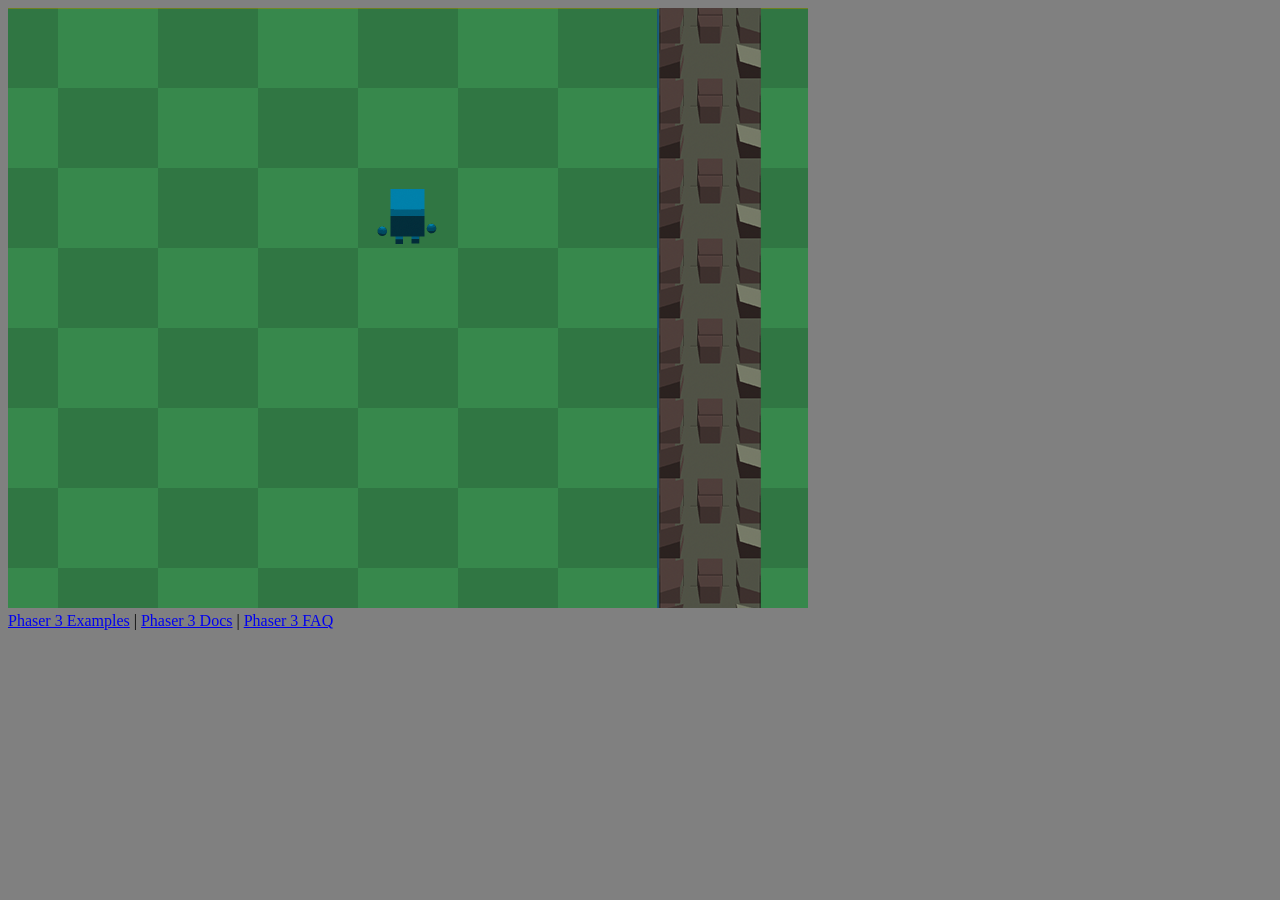
==== dev.html @ e6748a6e "initial commit" ====
<!DOCTYPE html>
<html>
    <head>

        <title>Senior Project</title>

        <link rel="stylesheet" href="dev/css/dev.css">

        <script src="https://code.jquery.com/jquery-3.3.1.min.js"></script>
        <script type="text/javascript" src="js/domevents/playevents.js"></script>
        
        <script type="text/javascript" src="js/utility/phaser.min.js"></script>
        <script type="text/javascript" src="js/utility/globaldictionaries.js"></script>
        <script type="text/javascript" src="js/utility/utilfunctions.js"></script>
        <script type="text/javascript" src="js/utility/easystar.js"></script>
        <script type="text/javascript" src="js/actors/actor_tools/targetingsystem.js"></script>
        <script type="text/javascript" src="js/actors/actor_tools/actoruitheme.js"></script>
        <script type="text/javascript" src="js/actors/actor_tools/actorgui.js"></script>
        <script type="text/javascript" src="js/actors/actor_tools/inventory.js"></script>
        <script type="text/javascript" src="js/actors/actor_tools/pathfinder.js"></script>
        <script type="text/javascript" src="js/actors/actor_tools/pointdirectionmover.js"></script>
        <script type="text/javascript" src="js/actors/actor_tools/pathmover.js"></script>
        <script type="text/javascript" src="js/actors/actor_tools/messager.js"></script>
        <script type="text/javascript" src="js/actors/actor.js"></script>
        <script type="text/javascript" src="js/actors/actor_types/wall.js"></script>
        <script type="text/javascript" src="js/actors/actor_types/unbreakablewall.js"></script>
        <script type="text/javascript" src="js/actors/actor_types/turret.js"></script>
        <script type="text/javascript" src="js/actors/actor_types/targetingturret.js"></script>
        <script type="text/javascript" src="js/actors/actor_types/gatlingturret.js"></script>
        <script type="text/javascript" src="js/actors/actor_types/player.js"></script>
        <script type="text/javascript" src="js/actors/actor_types/bullet.js"></script>
        <script type="text/javascript" src="js/actors/actor_types/playerattack.js"></script>
        <script type="text/javascript" src="js/actors/actor_types/pickupitem.js"></script>
        <script type="text/javascript" src="js/actors/actor_types/testdot.js"></script>
        <script type="text/javascript" src="js/actors/actor_types/eraser.js"></script>
        <script type="text/javascript" src="js/actors/actor_types/professor.js"></script>
        <script type="text/javascript" src="js/actors/actor_types/resources.js"></script>
        <script type="text/javascript" src="js/actors/actor_types/ghost.js"></script>
        <script type="text/javascript" src="js/system/coordinate.js"></script>
        <script type="text/javascript" src="js/system/stagegrid.js"></script>
        <script type="text/javascript" src="js/system/stage.js"></script>
        <script type="text/javascript" src="js/system/gridchunk.js"></script>
        <script type="text/javascript" src="js/system/gridchunkmanager.js"></script>
        <script type="text/javascript" src="js/system/chunkingcotroller.js"></script>
        <script type="text/javascript" src="js/system/actormanager.js"></script>
        <script type="text/javascript" src="js/system/gridmanager.js"></script>
        <script type="text/javascript" src="js/system/playercontroller.js"></script>
        <script type="text/javascript" src="js/ui/hud.js"></script>
        <script type="text/javascript" src="js/scenes/bootscene.js"></script>
        <script type="text/javascript" src="js/scenes/testscene.js"></script>
        <script type="text/javascript" src="js/scenes/chunktestscene.js"></script>
        <script type="text/javascript" src="dev/js/main.js"></script>
    </head>
    <body>
        <div id="game-container"></div>
        <div>
            <a href="https://labs.phaser.io/" target="_blank">Phaser 3 Examples</a>
             | <a href="https://photonstorm.github.io/phaser3-docs/" target="_blank">Phaser 3 Docs</a>
             | <a href="https://github.com/samme/phaser3-faq/wiki#how-do-i-add-a-child-sprite" target="_blank">Phaser 3 FAQ</a>
            </div>
    </body>
</html>
---- dev/css/dev.css ----
body {
    background-color: gray;
}
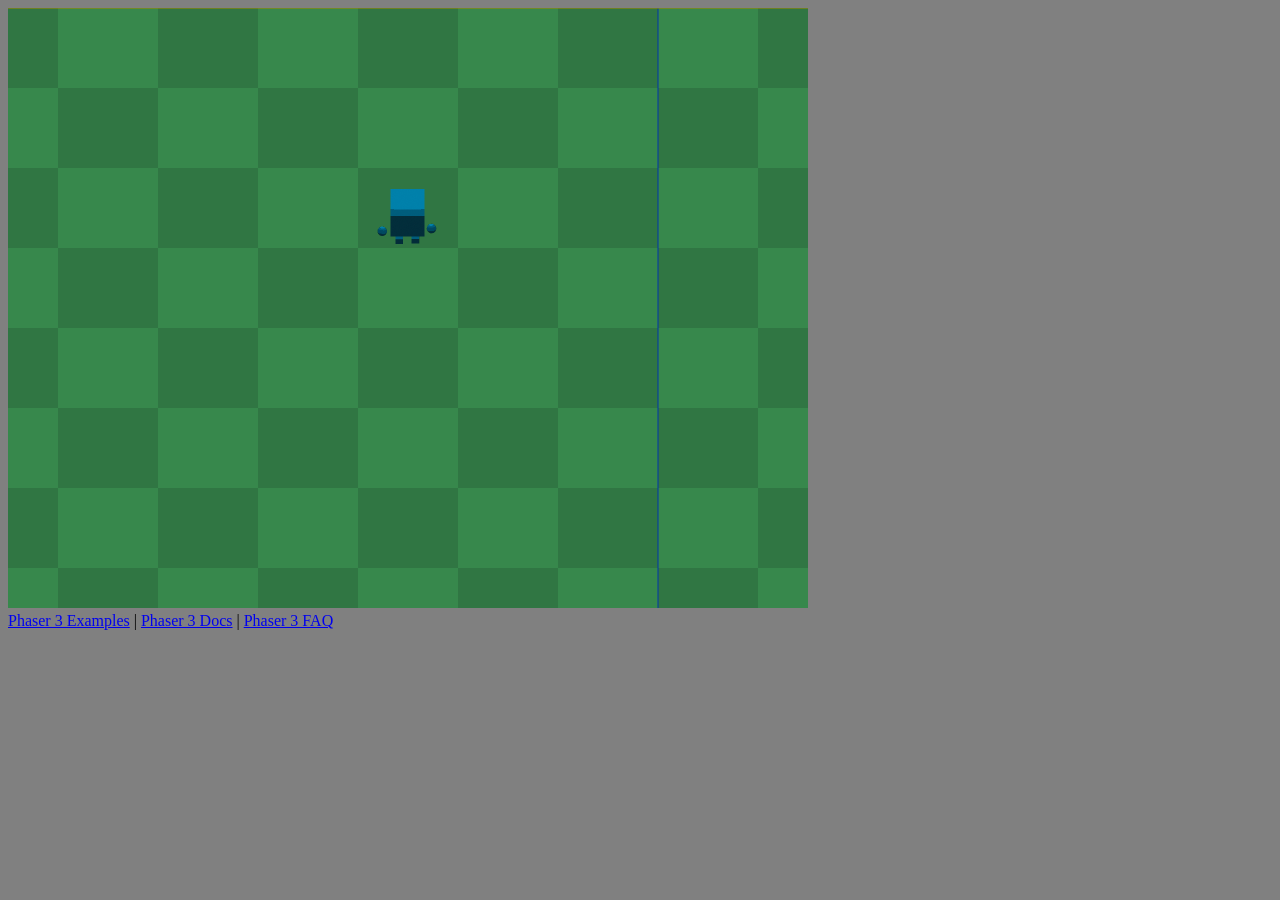
==== commit c14399e6: "teleportation mechanic complete" ====
--- a/dev.html
+++ b/dev.html
@@ -42,6 +42,7 @@
         <script type="text/javascript" src="js/system/gridchunk.js"></script>
         <script type="text/javascript" src="js/system/gridchunkmanager.js"></script>
         <script type="text/javascript" src="js/system/chunkingcotroller.js"></script>
+        <script type="text/javascript" src="js/system/chunkscaper.js"></script>
         <script type="text/javascript" src="js/system/actormanager.js"></script>
         <script type="text/javascript" src="js/system/gridmanager.js"></script>
         <script type="text/javascript" src="js/system/playercontroller.js"></script>
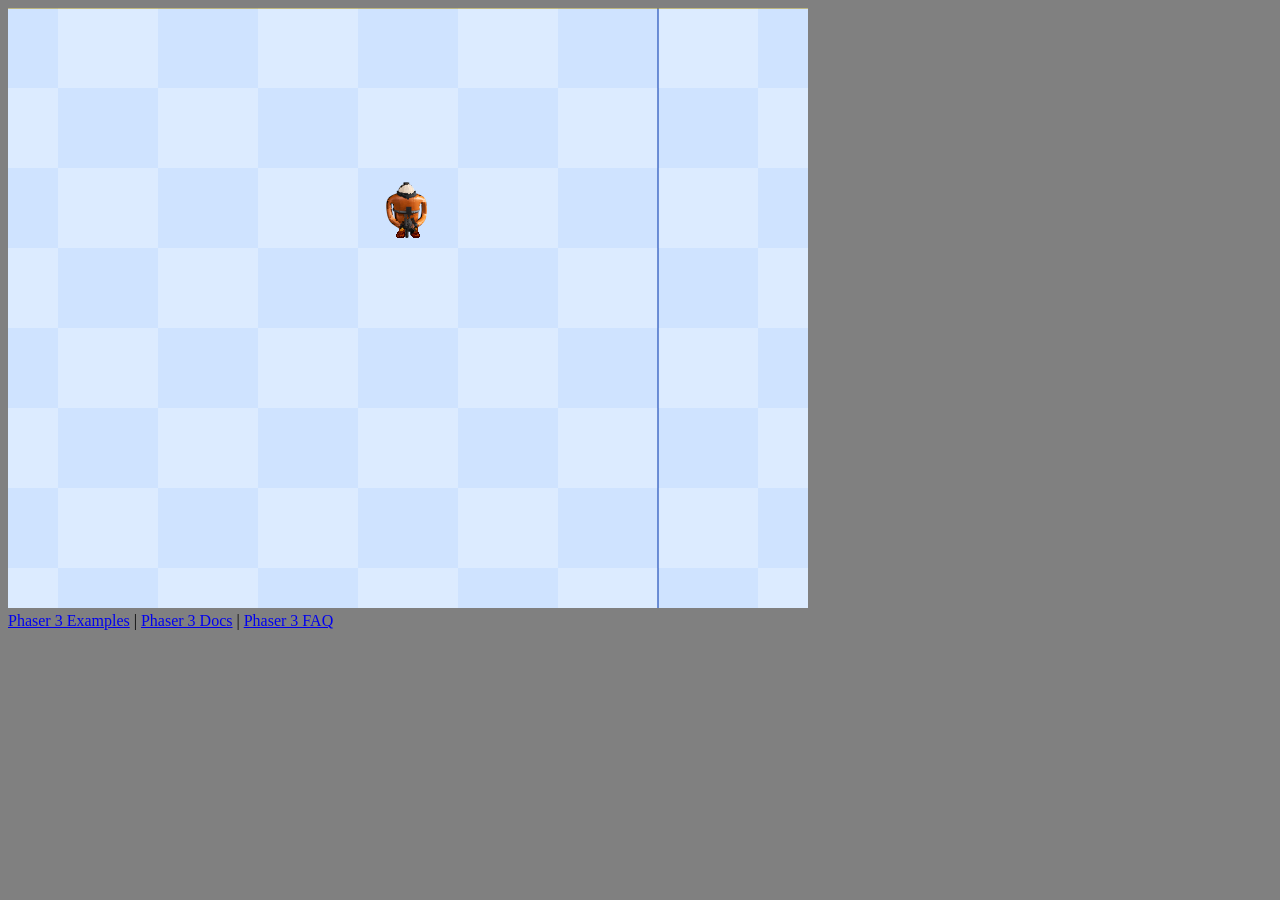
==== commit 0e3ce539: "player move to and interact" ====
--- a/dev.html
+++ b/dev.html
@@ -36,6 +36,7 @@
         <script type="text/javascript" src="js/actors/actor_types/professor.js"></script>
         <script type="text/javascript" src="js/actors/actor_types/resources.js"></script>
         <script type="text/javascript" src="js/actors/actor_types/ghost.js"></script>
+        <script type="text/javascript" src="js/actors/actor_types/movetarget.js"></script>
         <script type="text/javascript" src="js/system/coordinate.js"></script>
         <script type="text/javascript" src="js/system/stagegrid.js"></script>
         <script type="text/javascript" src="js/system/stage.js"></script>
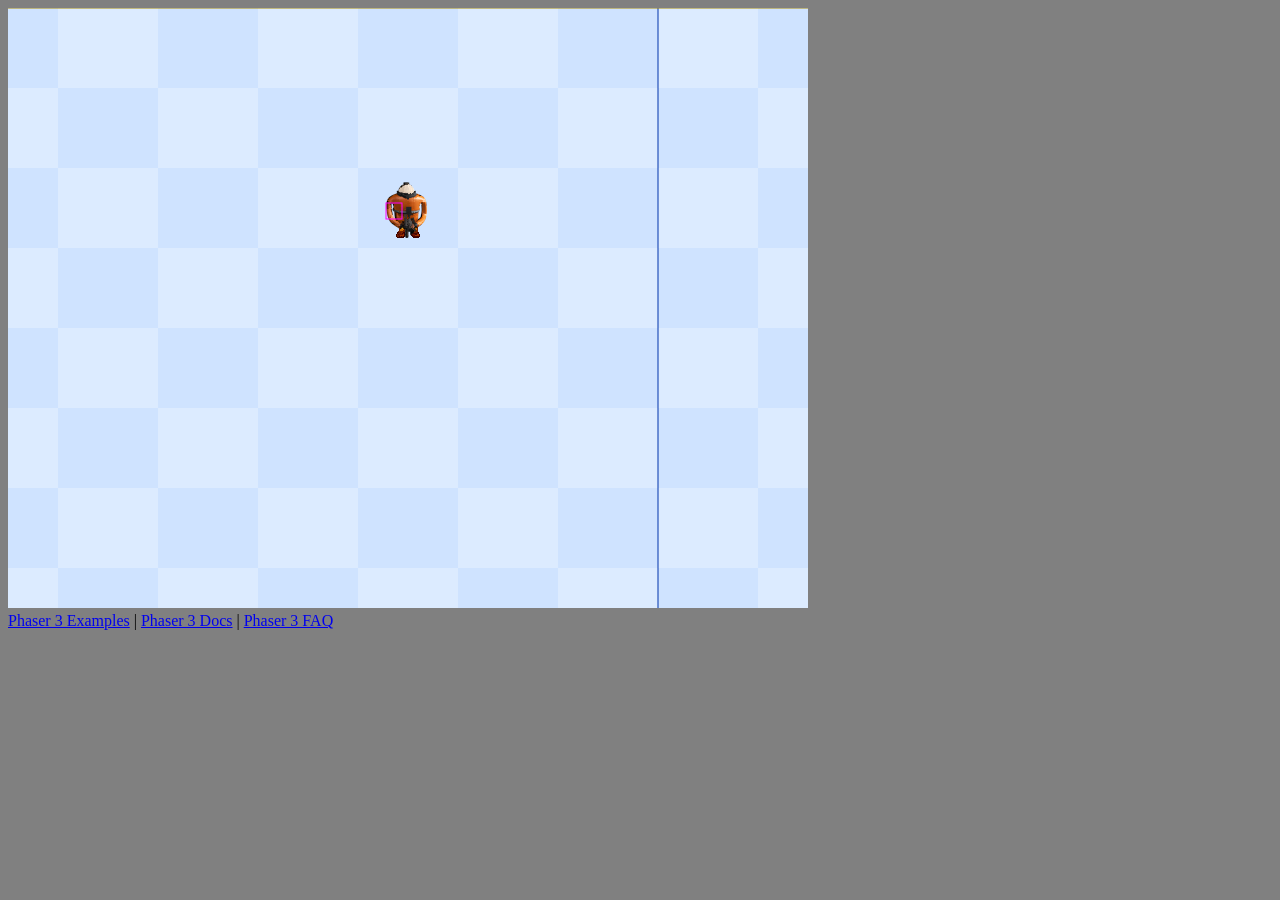
==== commit f93d8340: "made some really dope shit" ====
--- a/dev.html
+++ b/dev.html
@@ -37,6 +37,7 @@
         <script type="text/javascript" src="js/actors/actor_types/resources.js"></script>
         <script type="text/javascript" src="js/actors/actor_types/ghost.js"></script>
         <script type="text/javascript" src="js/actors/actor_types/movetarget.js"></script>
+        <script type="text/javascript" src="js/actors/actor_types/interactionpanel.js"></script>
         <script type="text/javascript" src="js/system/coordinate.js"></script>
         <script type="text/javascript" src="js/system/stagegrid.js"></script>
         <script type="text/javascript" src="js/system/stage.js"></script>
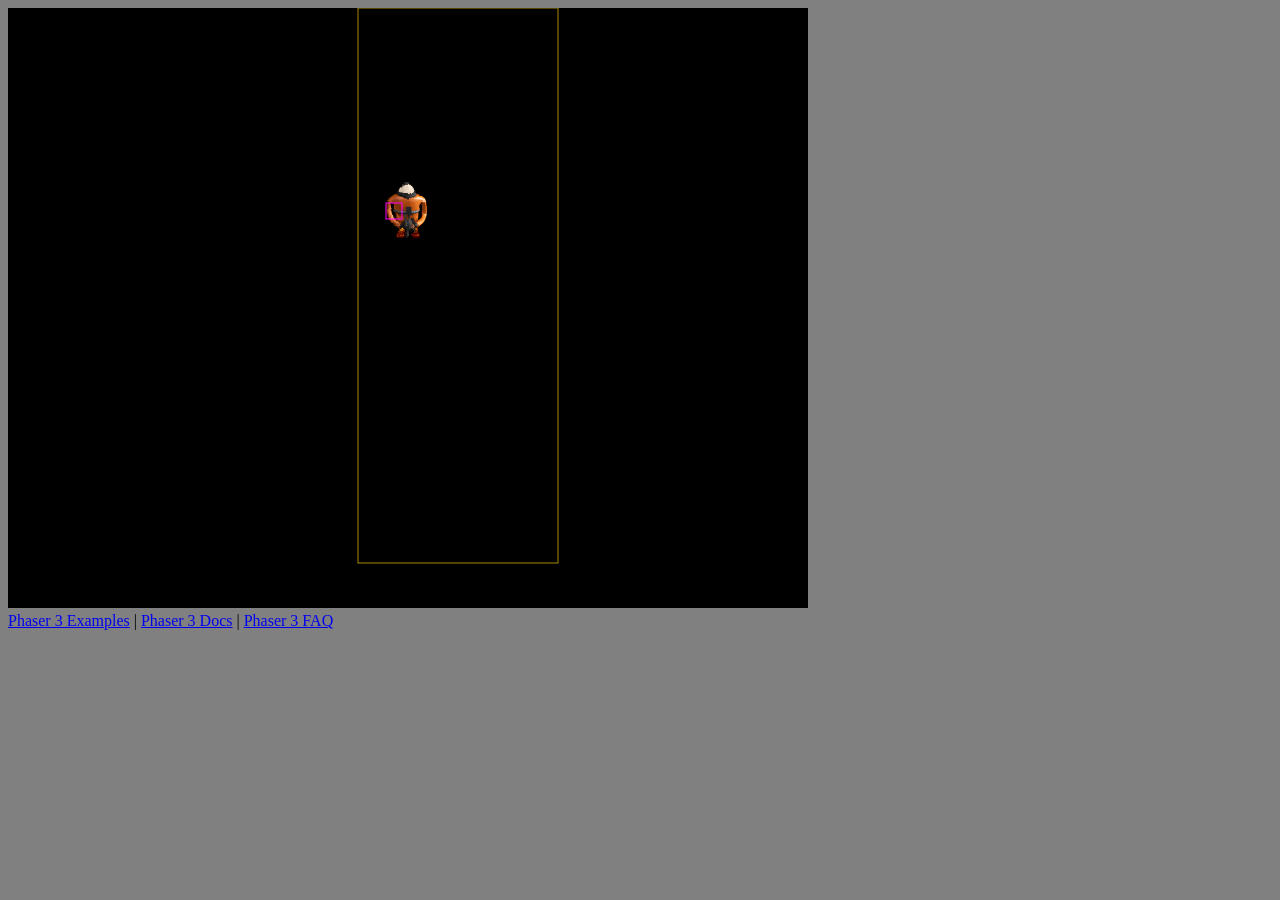
==== commit 9779df97: "ship can teleport" ====
--- a/dev.html
+++ b/dev.html
@@ -38,6 +38,7 @@
         <script type="text/javascript" src="js/actors/actor_types/ghost.js"></script>
         <script type="text/javascript" src="js/actors/actor_types/movetarget.js"></script>
         <script type="text/javascript" src="js/actors/actor_types/interactionpanel.js"></script>
+        <script type="text/javascript" src="js/actors/actor_types/ship.js"></script>
         <script type="text/javascript" src="js/system/coordinate.js"></script>
         <script type="text/javascript" src="js/system/stagegrid.js"></script>
         <script type="text/javascript" src="js/system/stage.js"></script>
